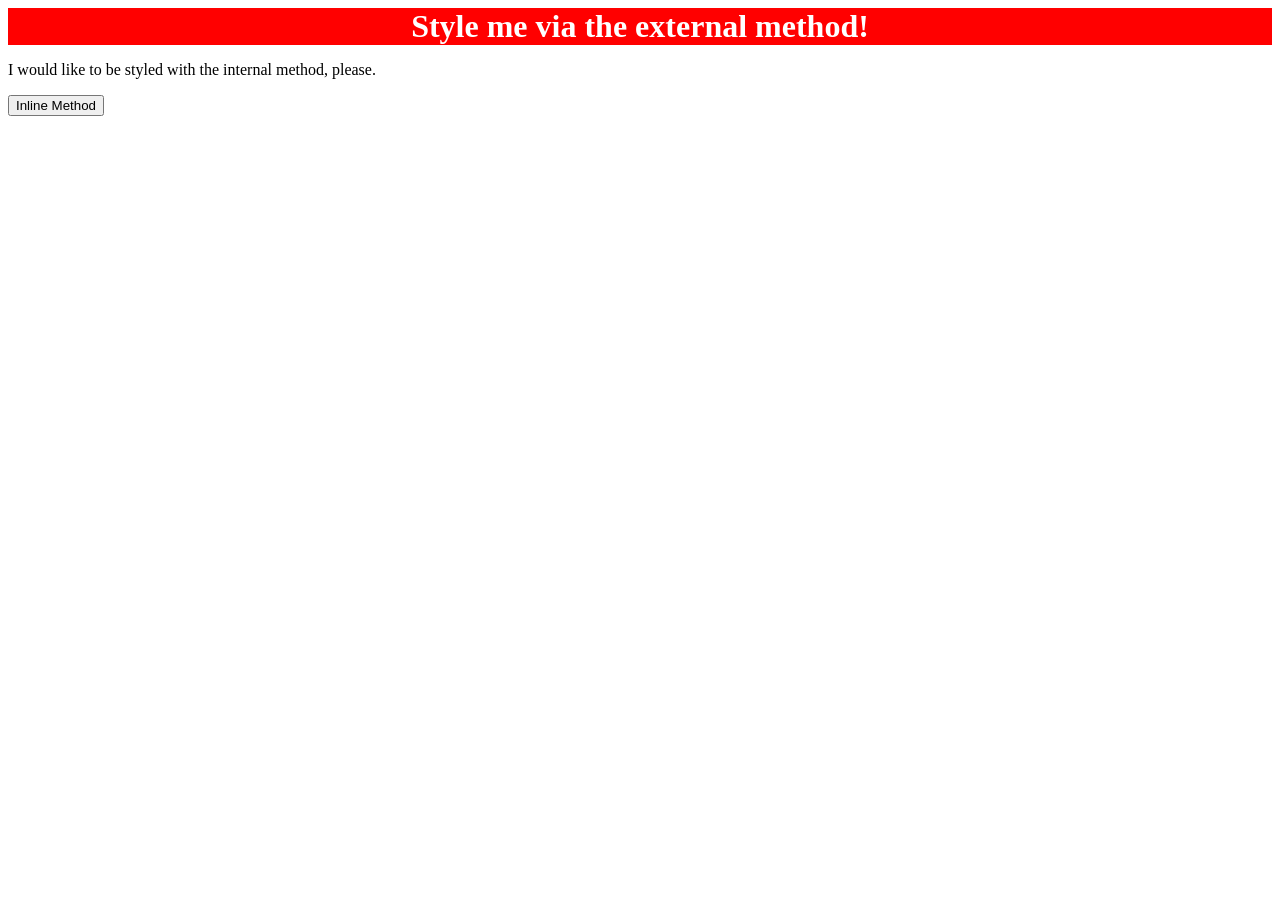
==== foundations/intro-to-css/01-css-methods/index.html @ b0a549b2 "Add initial CSS stylesheet and HTML link Introduce external styling and connect it to the project to" ====
<!doctype html>
<html lang="en">
  <head>
    <link rel="stylesheet" href="style.css" />
    <meta charset="UTF-8" />
    <meta http-equiv="X-UA-Compatible" content="IE=edge" />
    <meta name="viewport" content="width=device-width, initial-scale=1.0" />
    <title>Methods for Adding CSS</title>
  </head>
  <body>
    <div>Style me via the external method!</div>
    <p>I would like to be styled with the internal method, please.</p>
    <button>Inline Method</button>
  </body>
</html>
---- foundations/intro-to-css/01-css-methods/style.css ----
div {
  background-color: red;
  color: white;
  font-size: 32px;
  text-align: center;
  font-weight: bold;
}
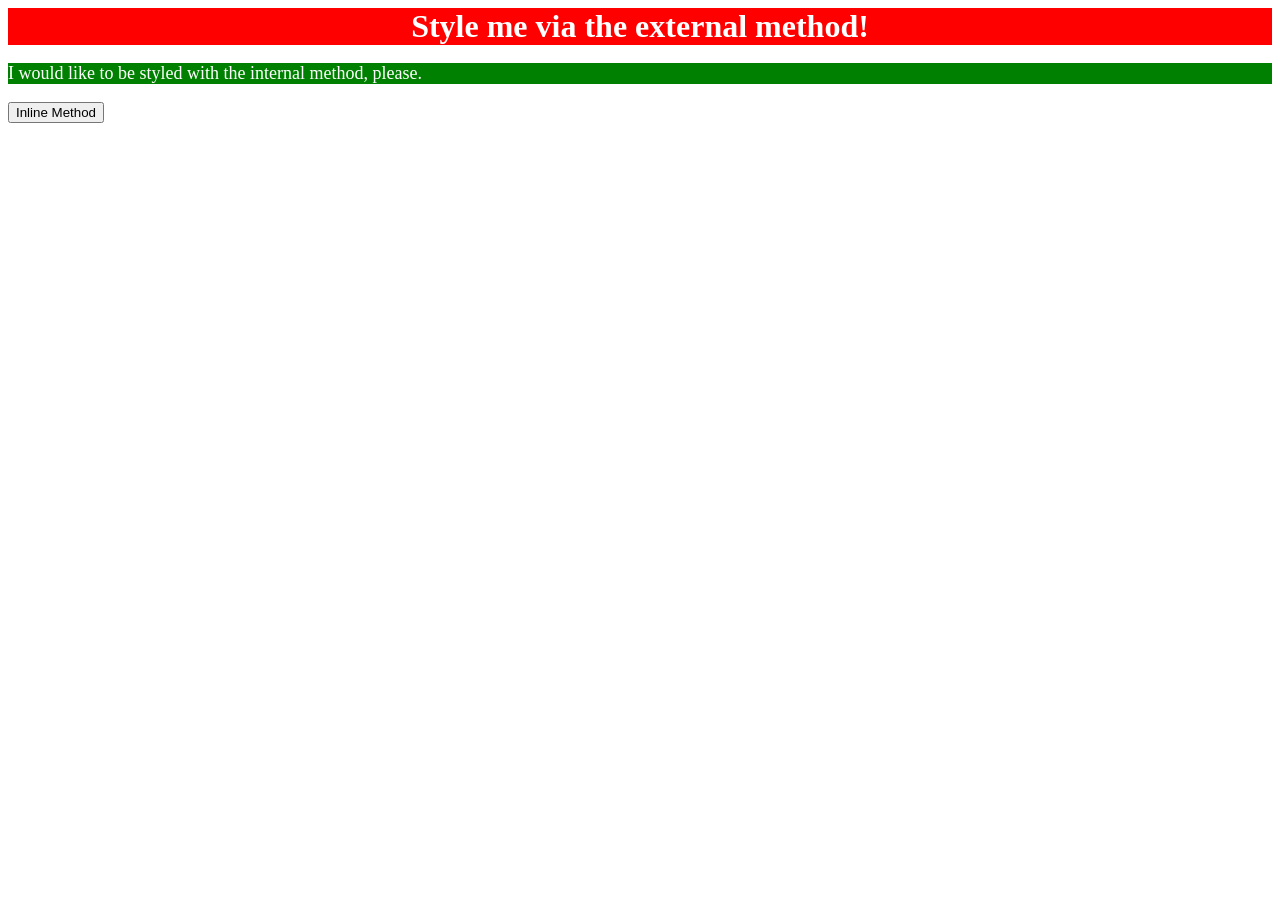
==== commit f24d0806: "Add internal CSS styling method Apply styles within the head element using a <style> block as an alt" ====
--- a/foundations/intro-to-css/01-css-methods/index.html
+++ b/foundations/intro-to-css/01-css-methods/index.html
@@ -6,6 +6,14 @@
     <meta http-equiv="X-UA-Compatible" content="IE=edge" />
     <meta name="viewport" content="width=device-width, initial-scale=1.0" />
     <title>Methods for Adding CSS</title>
+
+    <style>
+      p {
+        background-color: green;
+        color: white;
+        font-size: 18px;
+      }
+    </style>
   </head>
   <body>
     <div>Style me via the external method!</div>
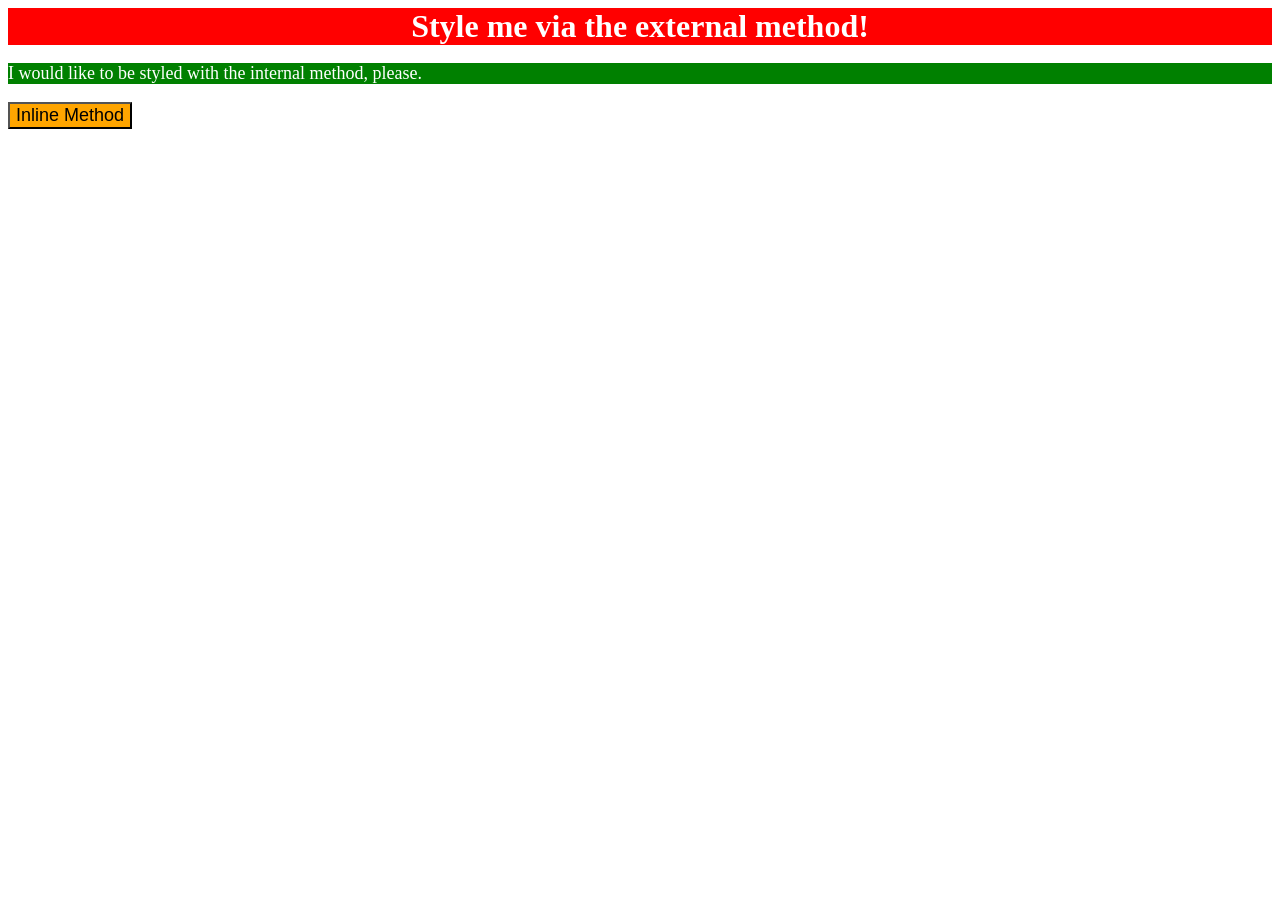
==== commit efb8de28: "Add internal CSS styling method Apply styles within the button element using an attribute as an alte" ====
--- a/foundations/intro-to-css/01-css-methods/index.html
+++ b/foundations/intro-to-css/01-css-methods/index.html
@@ -18,6 +18,8 @@
   <body>
     <div>Style me via the external method!</div>
     <p>I would like to be styled with the internal method, please.</p>
-    <button>Inline Method</button>
+    <button style="background-color: orange; font-size: 18px">
+      Inline Method
+    </button>
   </body>
 </html>
